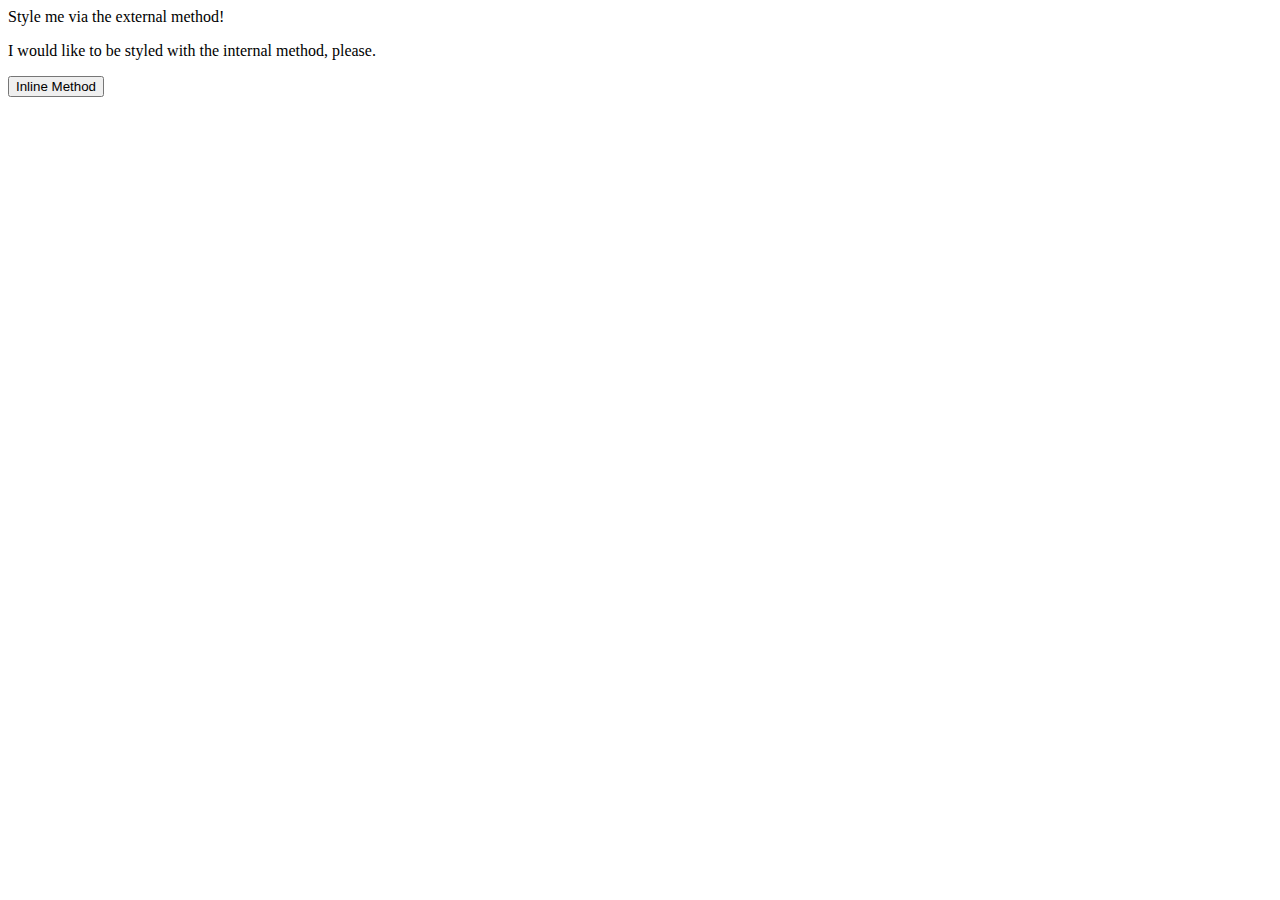
==== foundations/01-css-methods/index.html @ dbaaf67b "Add externall CSS" ====
<!DOCTYPE html>
<html lang="en">
  <head>
    <meta charset="UTF-8">
    <meta http-equiv="X-UA-Compatible" content="IE=edge">
    <meta name="viewport" content="width=device-width, initial-scale=1.0">
    <link rel="stylesheet" href="styles.css">
    <title>Methods for Adding CSS</title>
  </head>
  <body>
    <div>Style me via the external method!</div>
    <p>I would like to be styled with the internal method, please.</p>
    <button>Inline Method</button>
  </body>
</html>
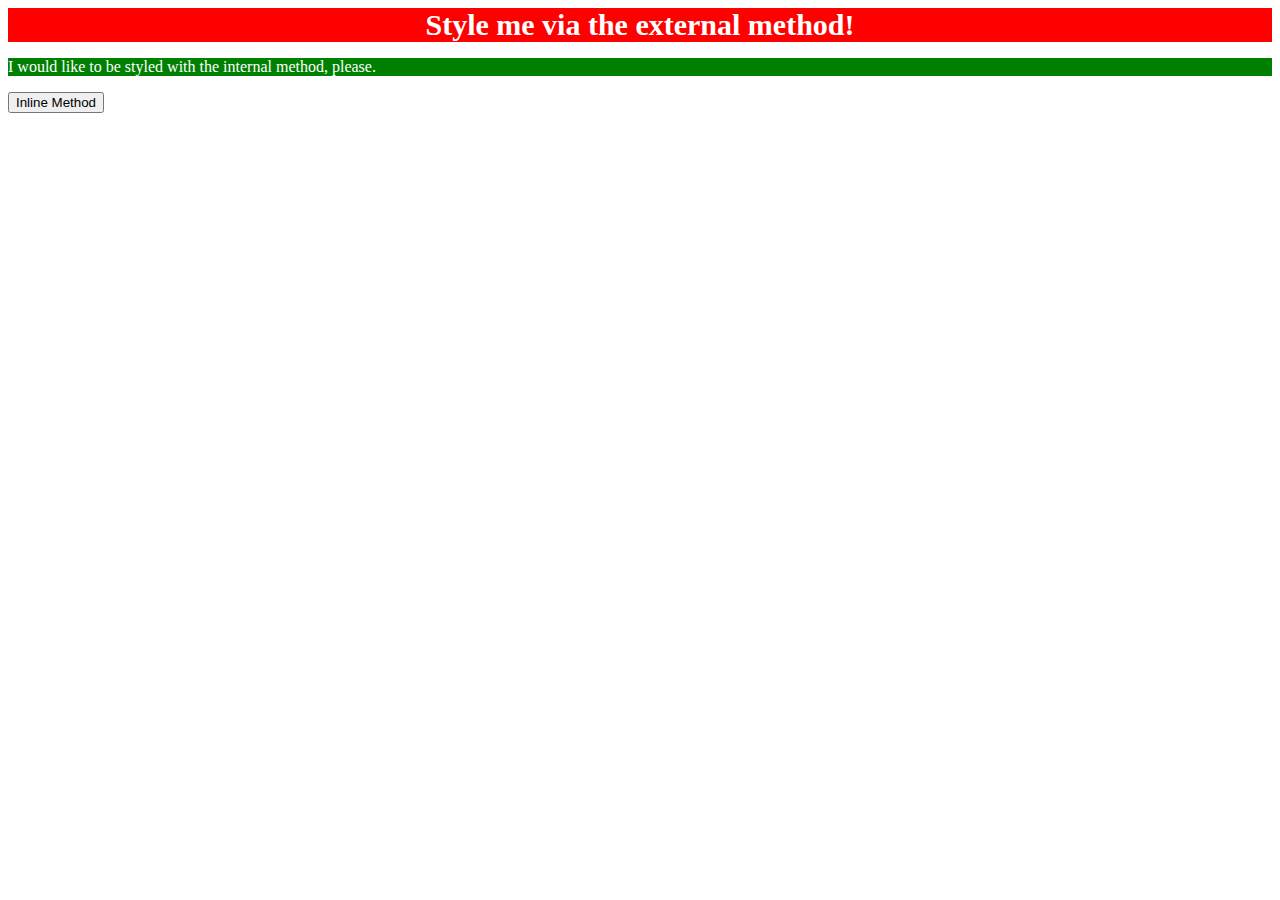
==== commit be76ddbf: "Add internal CSS" ====
--- a/foundations/01-css-methods/index.html
+++ b/foundations/01-css-methods/index.html
@@ -5,6 +5,12 @@
     <meta http-equiv="X-UA-Compatible" content="IE=edge">
     <meta name="viewport" content="width=device-width, initial-scale=1.0">
     <link rel="stylesheet" href="styles.css">
+    <style> 
+      p {
+        background-color: green;
+        color: white;
+      }
+    </style>
     <title>Methods for Adding CSS</title>
   </head>
   <body>
--- a/foundations/01-css-methods/styles.css
+++ b/foundations/01-css-methods/styles.css
@@ -0,0 +1,7 @@
+div {
+    background-color: red;
+    color: white;
+    font-weight: 700;
+    font-size: 30px;
+    text-align: center;
+}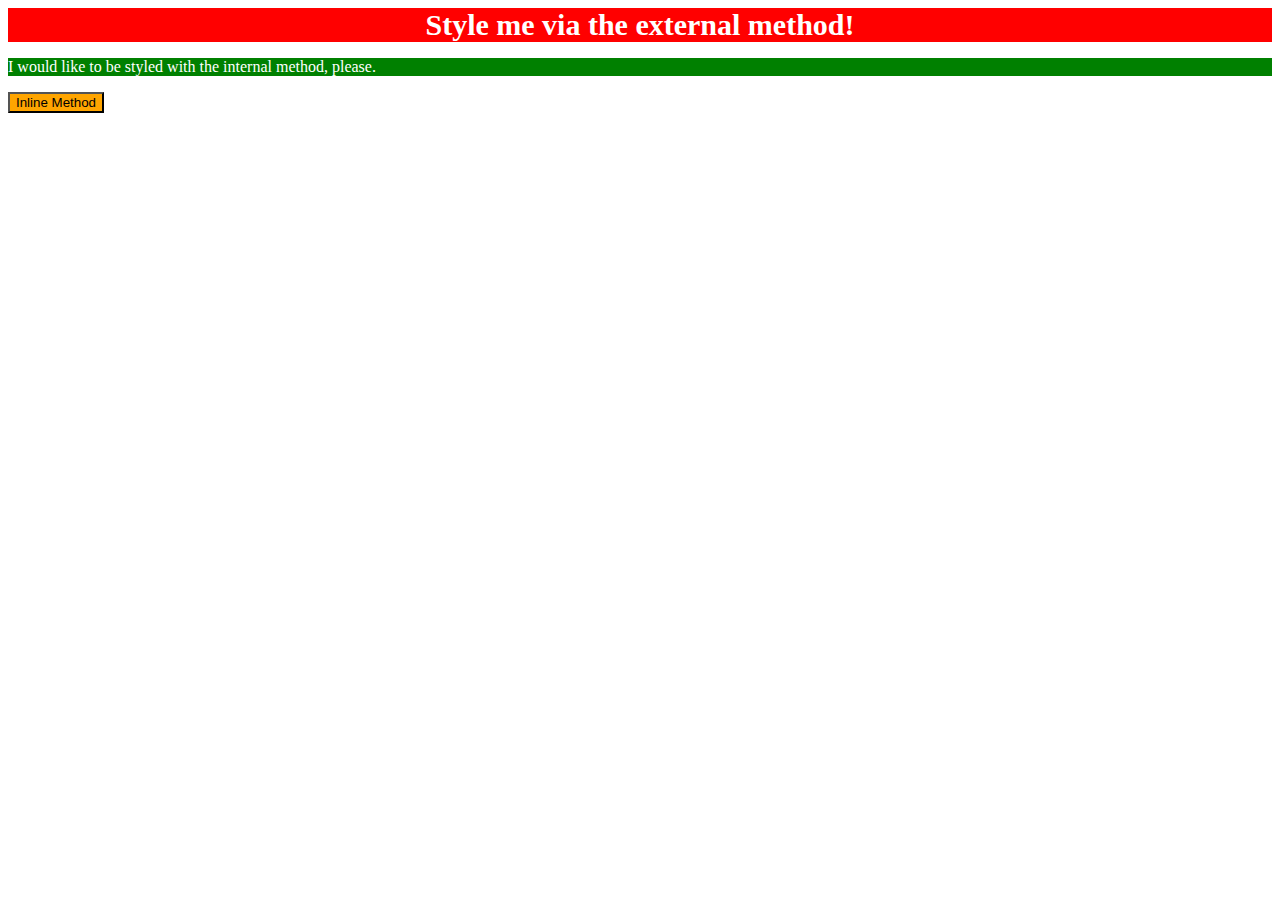
==== commit 2c5b9f57: "Add inline CSS" ====
--- a/foundations/01-css-methods/index.html
+++ b/foundations/01-css-methods/index.html
@@ -16,6 +16,6 @@
   <body>
     <div>Style me via the external method!</div>
     <p>I would like to be styled with the internal method, please.</p>
-    <button>Inline Method</button>
+    <button style="background-color: orange;">Inline Method</button>
   </body>
 </html>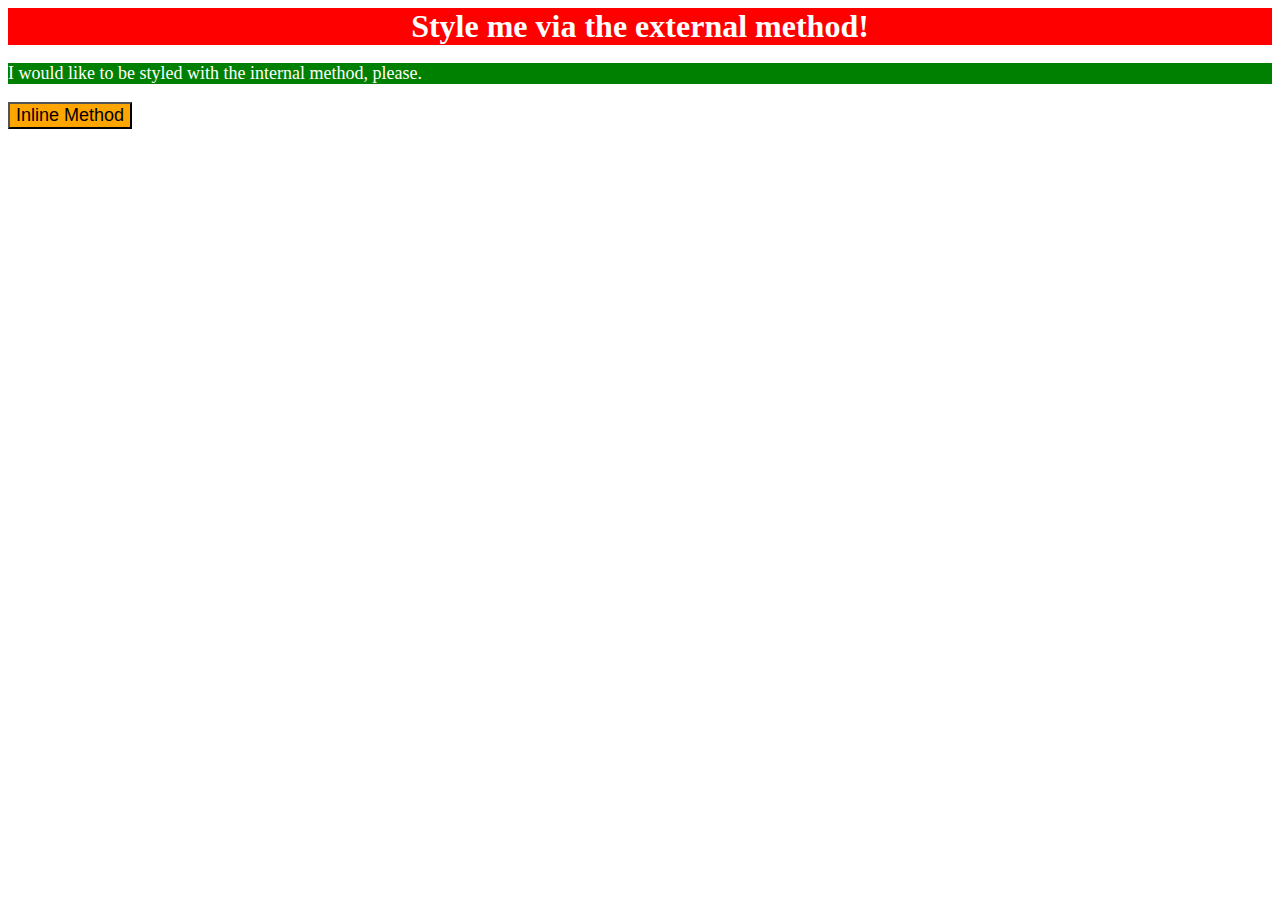
==== commit b9bb98a0: "Update font sizes" ====
--- a/foundations/01-css-methods/index.html
+++ b/foundations/01-css-methods/index.html
@@ -9,6 +9,7 @@
       p {
         background-color: green;
         color: white;
+        font-size: 18px;
       }
     </style>
     <title>Methods for Adding CSS</title>
@@ -16,6 +17,6 @@
   <body>
     <div>Style me via the external method!</div>
     <p>I would like to be styled with the internal method, please.</p>
-    <button style="background-color: orange;">Inline Method</button>
+    <button style="background-color: orange; font-size: 18px;">Inline Method</button>
   </body>
 </html>--- a/foundations/01-css-methods/styles.css
+++ b/foundations/01-css-methods/styles.css
@@ -2,6 +2,6 @@
     background-color: red;
     color: white;
     font-weight: 700;
-    font-size: 30px;
+    font-size: 32px;
     text-align: center;
 }